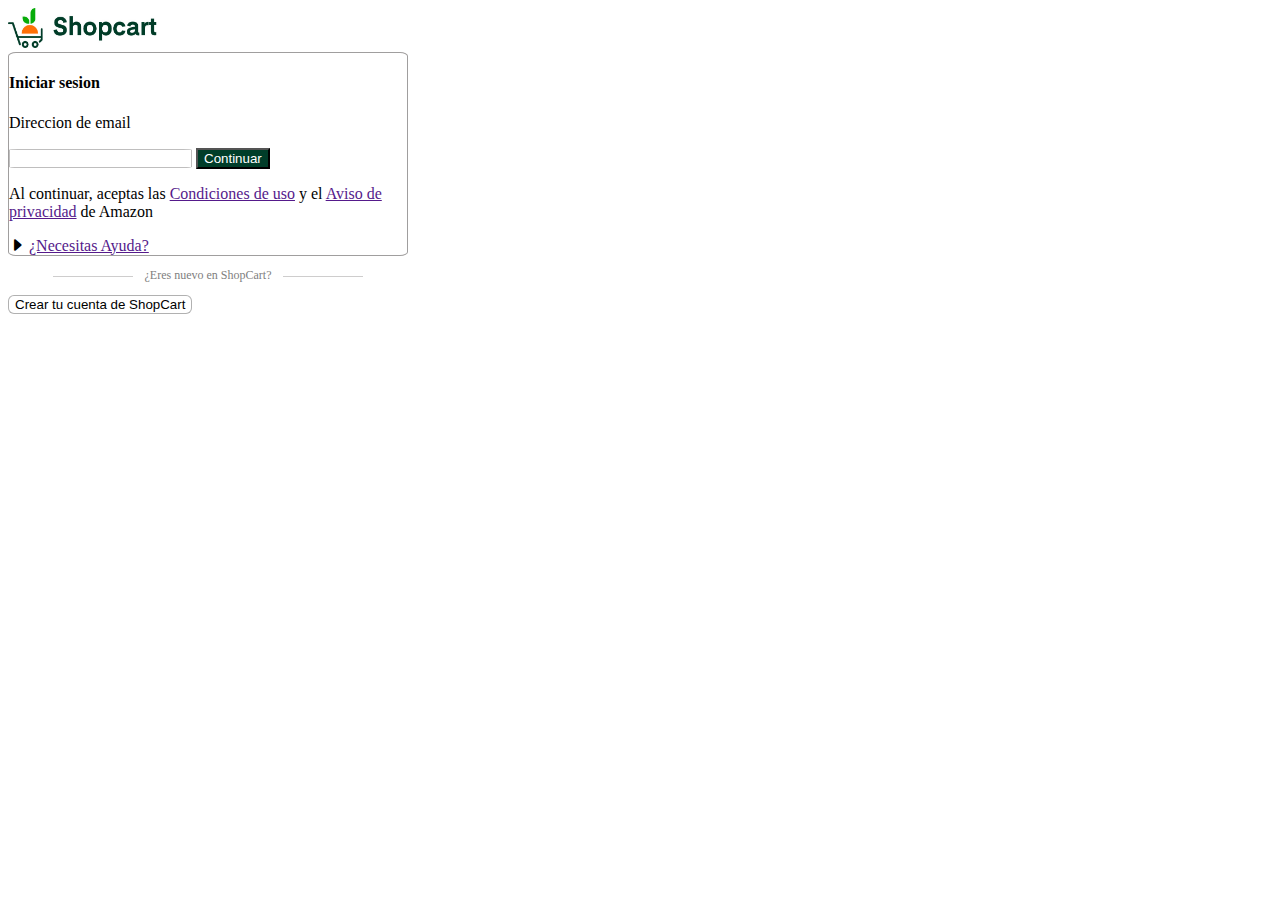
==== signup.html @ 2ca984e2 "add signup.html and mejore hovers" ====
<!DOCTYPE html>
<html lang="en">
<head>
    <meta charset="UTF-8">
    <meta name="viewport" content="width=device-width, initial-scale=1.0">
    <title>Registro</title>
    <link rel="stylesheet" href="estilo.css">
    <link rel="stylesheet" href="https://cdn.jsdelivr.net/npm/bootstrap-icons@1.11.0/font/bootstrap-icons.css">
    <link href="https://cdn.jsdelivr.net/npm/bootstrap@5.3.1/dist/css/bootstrap.min.css" rel="stylesheet"
        integrity="sha384-4bw+/aepP/YC94hEpVNVgiZdgIC5+VKNBQNGCHeKRQN+PtmoHDEXuppvnDJzQIu9" crossorigin="anonymous">
</head>
<body>
    <div class="text-center align-items-center">
        <img src="Img/ShopCart.jpg" class="shopCart">
    </div>
    <div class="d-flex flex-column align-items-center text-center justify-content-center ancho pt-3 mx-auto">
        <div class="d-flex flex-column borde p-4">
            <h4 class="align-self-start">Iniciar sesion</h4>
            <div class="d-flex flex-column">
                <p class="align-self-start mb-1">Direccion de email</p>
                <input type="text" class="input p-1">
                <button class="btn btnVerde mt-2">Continuar</button>
            </div>
            <p class="align-self-start mt-2">Al continuar, aceptas las <a href="" class="hoverEnlace">Condiciones de uso</a>
                y el <a href="" class="hoverEnlace">Aviso de privacidad</a> de Amazon</p>
            <div class="d-flex">
                <i class="bi bi-caret-right-fill mt-2 pe-2"></i>
                <a href="" class="align-self-start mt-2 hoverEnlace">¿Necesitas Ayuda?</a>
            </div>
        </div>
        <div class="d-flex flex-column pt-3 w-100">
            <p class="styled-paragraph">¿Eres nuevo en ShopCart?</p>
            <button class="btnBlanco py-1">Crear tu cuenta de ShopCart</button>
        </div>
    </div>
</body>
</html>
---- estilo.css ----
.size{
    font-size: 20px;
}

.fondoVerde{
    background-color:#003D29;
}

.shopCart{
    width: 150px;
    height: 40px;
}

/* HOVER */

.hoverVerde:hover{
    background-color: rgba(33, 33, 35) !important;
}

.hoverEnlace:hover {
    color: rgb(226, 43, 76);
}

.footerText:hover {
    color: rgb(226, 43, 76);
}

li:hover {
    color: rgb(248, 61, 61);
    transform: translateX(8px);
    transition: 0.5s;
}

.btnBlanco:hover {
    background-color: rgb(232, 231, 231, 0.7) !important;
}

/* HERO */

.colorVerde{
    color: #003D29 !important;
}

.tamaño{
    font-size: 65px;
    font-weight: bold;
}

.heroBoton{
    background-color: #003D29 !important;
    color:white !important;
    border-radius: 15% !important;
    font-weight: bold !important;
    width: 15%;
    font-size: large !important;
}

.hero{
    background-image: url(Img/Hero\ TPfinal.jpg);
    height: 100vh;
    background-size: cover;
    background-position: center;
}


/* Section Sillon */
.imgSillon{
    background-image: url(Img/FotoSillones.png);
    height: 100vh !important;
    width: 100% !important;
    background-size: cover;
    background-position: center;
}

.absolute{
    position: absolute;
}

.fondo{
    background-color: #003D29 !important;
    color: white;
}

.derecha{
    text-align: end !important;
}


/* Footer */

.bord{
    border: 1px solid rgb(201, 201, 201); 
    width: 60px;
    height: 40px;
    margin: 5px;
    border-radius: 10%;
}

.sinMarcador{
    list-style: none;
}

li{
    padding-bottom: 3px;
    cursor: pointer;
}

.icons{
    font-size: x-large;
    color:rgb(226, 43, 76);
    cursor: pointer;
}

.footerText{
    cursor: pointer;
}



.borde{
    border-right: 1px black solid;
}

/* SINGIN.HTML */

.ancho{
    width: 25rem;
    align-items: center;
}

.btnVerde{
    background-color: #003D29 !important;
    color: white !important;
}

.input{
    border-radius: 5%;
    border: 1px solid rgb(191, 190, 190);
}

.borde{
    border: 1px solid rgb(160, 158, 158);
    border-radius: 2%;
}

.btnBlanco{
    background-color: white;
    border: 1px solid rgb(144, 144, 144,0.7);
    border-radius: 0.375rem;
}



.styled-paragraph {
    /* position: relative; */
    text-align: center;
    font-size: 12px;
    color: gray;
}

.styled-paragraph::before,
.styled-paragraph::after {
    content: "";
    display: inline-block;
    vertical-align: middle;
    width: 20%;
    height: 0.3px;
    background-color: rgb(206, 205, 205);
}

.styled-paragraph::before {
    margin-right: 1em;
}

.styled-paragraph::after {
    margin-left: 1em;
}
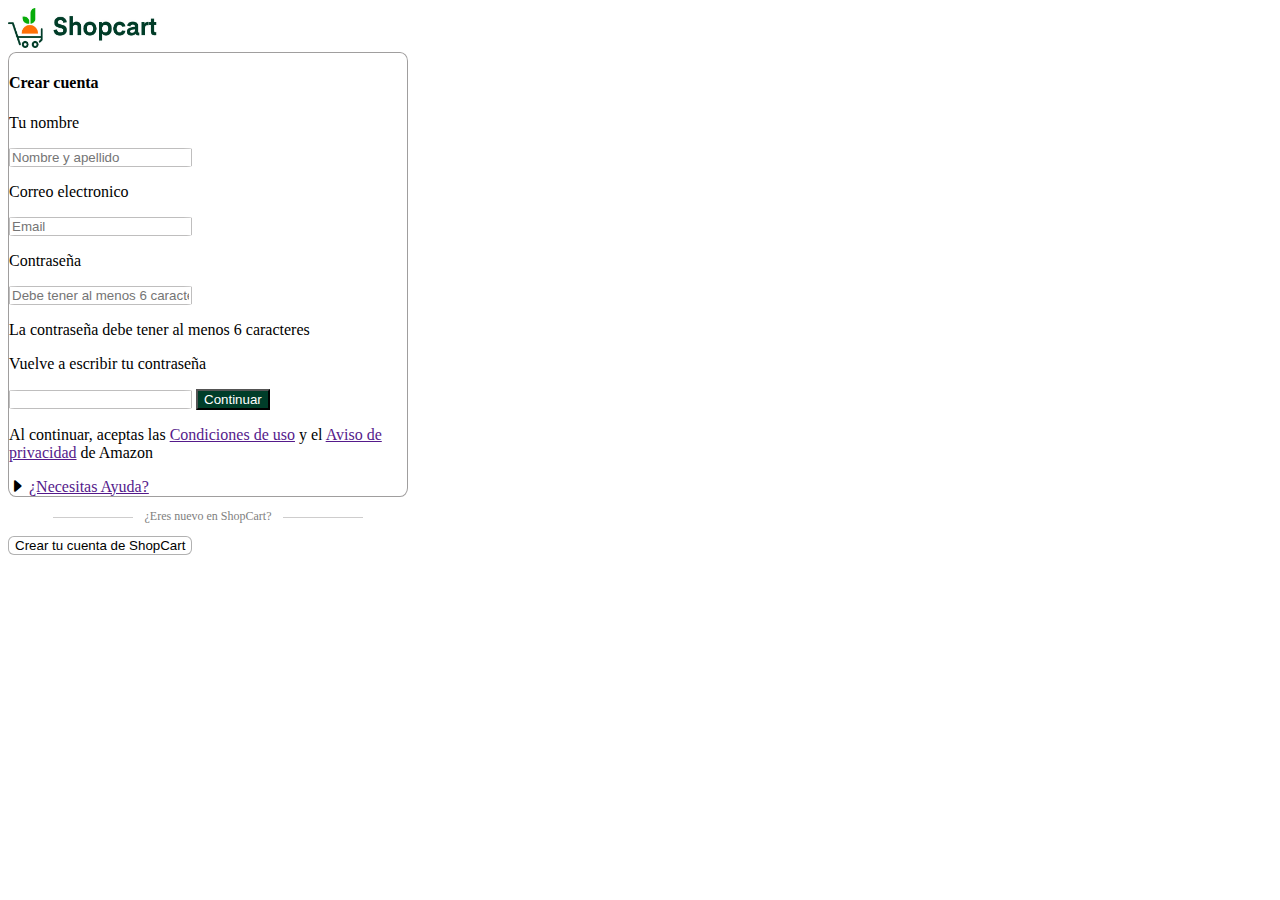
==== commit 317cf120: "add margin in shopcart icon and init form at the signup" ====
--- a/signup.html
+++ b/signup.html
@@ -10,16 +10,26 @@
         integrity="sha384-4bw+/aepP/YC94hEpVNVgiZdgIC5+VKNBQNGCHeKRQN+PtmoHDEXuppvnDJzQIu9" crossorigin="anonymous">
 </head>
 <body>
-    <div class="text-center align-items-center">
-        <img src="Img/ShopCart.jpg" class="shopCart">
+    <div class="text-center align-items-center mt-2">
+        <a href="index.html"><img src="Img/ShopCart.jpg" class="shopCart"></a>
     </div>
     <div class="d-flex flex-column align-items-center text-center justify-content-center ancho pt-3 mx-auto">
         <div class="d-flex flex-column borde p-4">
-            <h4 class="align-self-start">Iniciar sesion</h4>
+            <h4 class="align-self-start">Crear cuenta</h4>
             <div class="d-flex flex-column">
-                <p class="align-self-start mb-1">Direccion de email</p>
-                <input type="text" class="input p-1">
-                <button class="btn btnVerde mt-2">Continuar</button>
+                <form action="">
+                    <p class="align-self-start mb-1">Tu nombre</p>
+                    <input type="text" class="input p-1" placeholder="Nombre y apellido">
+                    <p class="align-self-start mb-1">Correo electronico</p>
+                    <input type="text" class="input p-1" placeholder="Email">
+                    <p class="align-self-start mb-1">Contraseña</p>
+                    <input type="password" class="input p-1" placeholder="Debe tener al menos 6 caracteres">
+                    <p>La contraseña debe tener al menos 6 caracteres</p>
+                    <p class="align-self-start mb-1">Vuelve a escribir tu contraseña</p>
+                    <input type="password" class="input p-1">
+                    <button class="btn btnVerde mt-2">Continuar</button>
+                </form>
+                
             </div>
             <p class="align-self-start mt-2">Al continuar, aceptas las <a href="" class="hoverEnlace">Condiciones de uso</a>
                 y el <a href="" class="hoverEnlace">Aviso de privacidad</a> de Amazon</p>
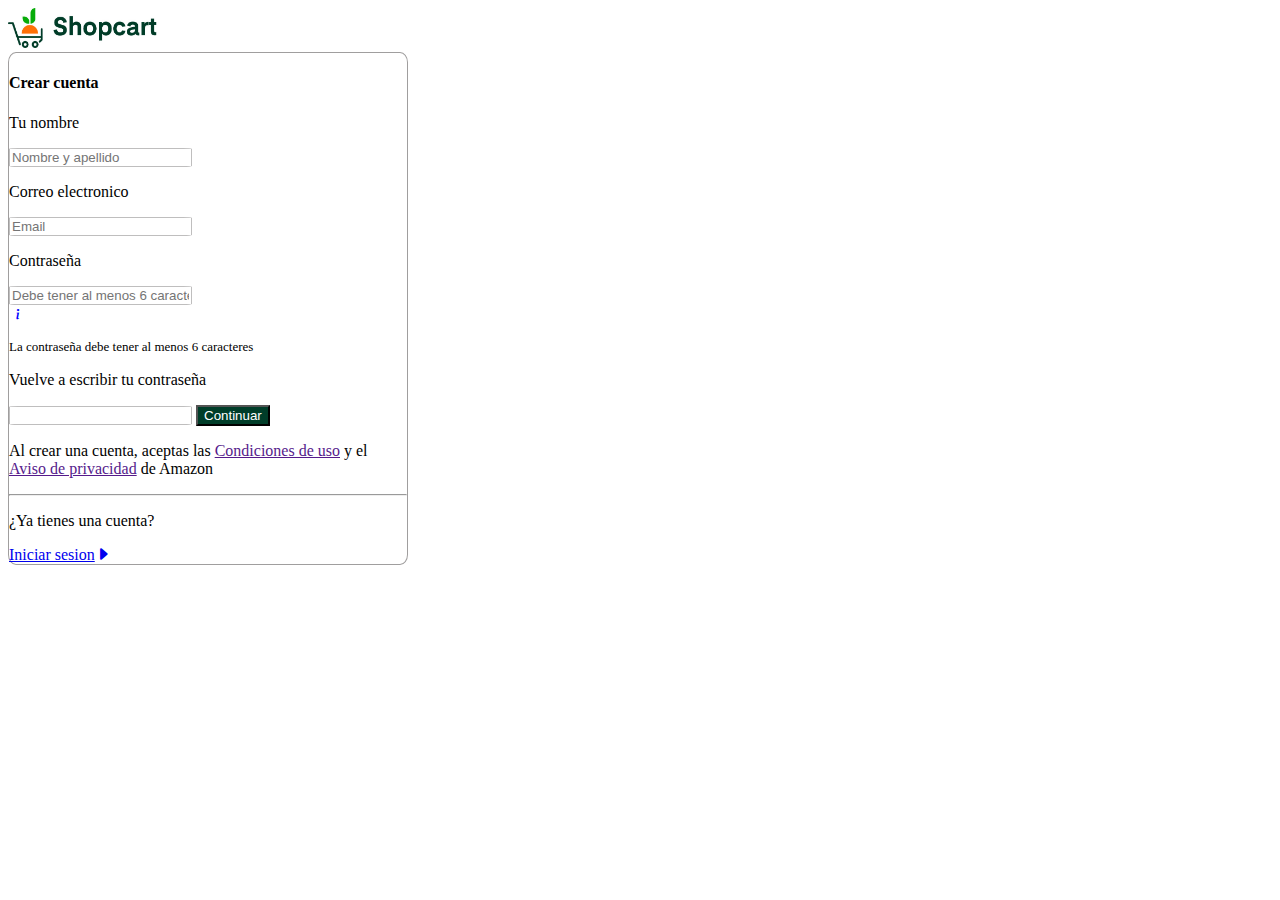
==== commit 194f02b3: "termine el crudo de crear cuenta, solo faltan detalles de footer(boxshadow)" ====
--- a/signup.html
+++ b/signup.html
@@ -16,31 +16,27 @@
     <div class="d-flex flex-column align-items-center text-center justify-content-center ancho pt-3 mx-auto">
         <div class="d-flex flex-column borde p-4">
             <h4 class="align-self-start">Crear cuenta</h4>
-            <div class="d-flex flex-column">
-                <form action="">
+                <form action="" class="d-flex flex-column">
                     <p class="align-self-start mb-1">Tu nombre</p>
                     <input type="text" class="input p-1" placeholder="Nombre y apellido">
                     <p class="align-self-start mb-1">Correo electronico</p>
                     <input type="text" class="input p-1" placeholder="Email">
-                    <p class="align-self-start mb-1">Contraseña</p>
+                    <p class="align-self-start mb-1 pt-2">Contraseña</p>
                     <input type="password" class="input p-1" placeholder="Debe tener al menos 6 caracteres">
-                    <p>La contraseña debe tener al menos 6 caracteres</p>
+                    <div class="d-flex justify-content-evenly pt-1 me-5">
+                        <i class="bi bi-info alerta"></i>
+                        <p class="achicar">La contraseña debe tener al menos 6 caracteres</p>
+                    </div>
                     <p class="align-self-start mb-1">Vuelve a escribir tu contraseña</p>
                     <input type="password" class="input p-1">
-                    <button class="btn btnVerde mt-2">Continuar</button>
+                    <button class="btn btnVerde mt-2 hoverVerde">Continuar</button>
                 </form>
-                
+            <p class="align-self-start mt-2">Al crear una cuenta, aceptas las <a href="" class="hoverEnlace">Condiciones de uso</a>
+                y el <a href="" class="hoverEnlace">Aviso de privacidad</a> de Amazon</p>
+            <hr>
+            <div class="d-flex pt-5">
+                <p>¿Ya tienes una cuenta?</p><a href="singin.html" class="ps-1 hoverEnlace">Iniciar sesion<i class="bi bi-caret-right-fill ps-1"></i></a>
             </div>
-            <p class="align-self-start mt-2">Al continuar, aceptas las <a href="" class="hoverEnlace">Condiciones de uso</a>
-                y el <a href="" class="hoverEnlace">Aviso de privacidad</a> de Amazon</p>
-            <div class="d-flex">
-                <i class="bi bi-caret-right-fill mt-2 pe-2"></i>
-                <a href="" class="align-self-start mt-2 hoverEnlace">¿Necesitas Ayuda?</a>
-            </div>
-        </div>
-        <div class="d-flex flex-column pt-3 w-100">
-            <p class="styled-paragraph">¿Eres nuevo en ShopCart?</p>
-            <button class="btnBlanco py-1">Crear tu cuenta de ShopCart</button>
         </div>
     </div>
 </body>
--- a/estilo.css
+++ b/estilo.css
@@ -176,3 +176,16 @@
     margin-left: 1em;
 }
 
+/* signUP HTML */
+.achicar{
+    font-size: small !important;
+}
+
+.alerta{
+    color: blue !important;
+    font-size: large;
+}
+
+.linea{
+    color: gray;
+}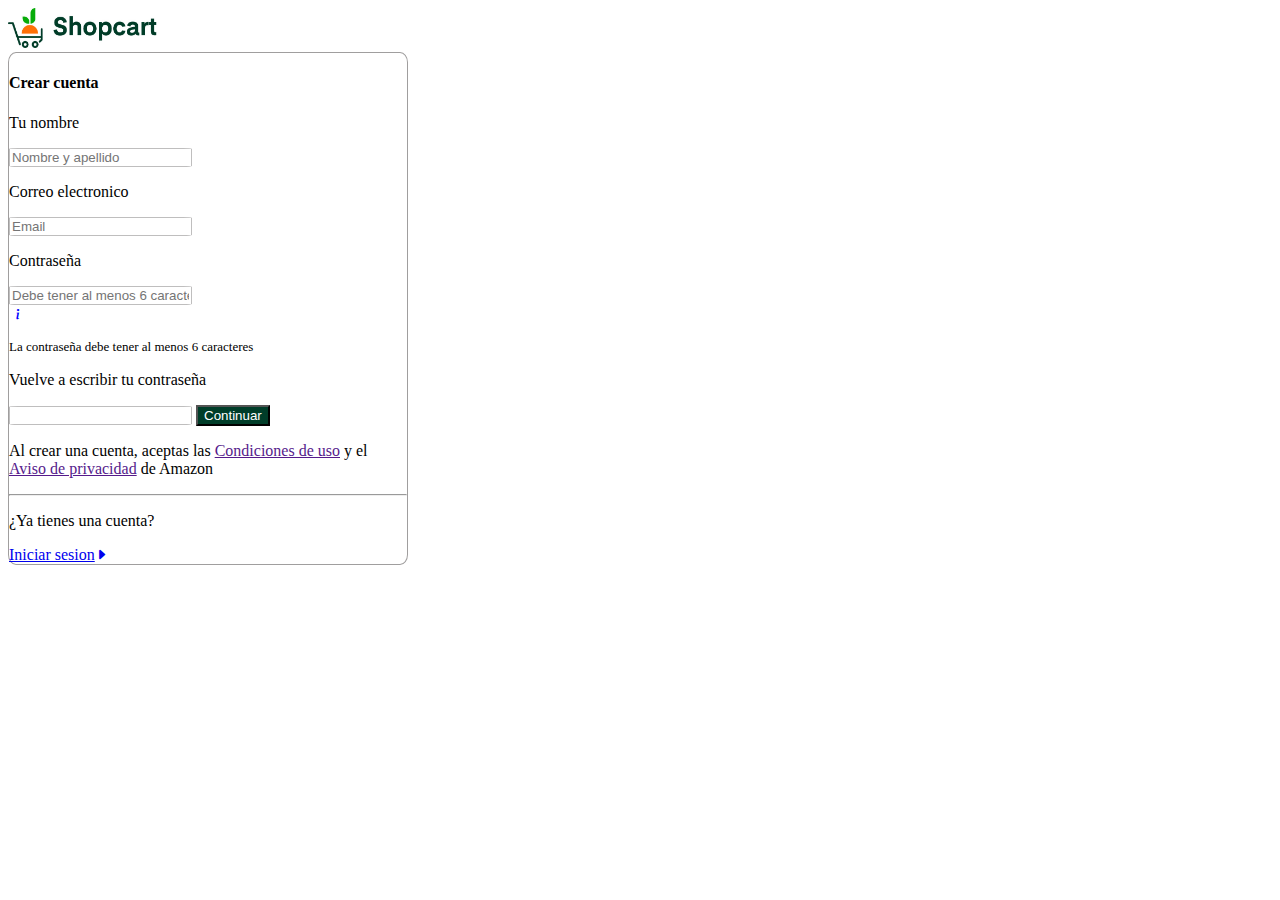
==== commit e430a714: "add achicar a icon and add bordeOnly" ====
--- a/signup.html
+++ b/signup.html
@@ -35,7 +35,7 @@
                 y el <a href="" class="hoverEnlace">Aviso de privacidad</a> de Amazon</p>
             <hr>
             <div class="d-flex pt-5">
-                <p>¿Ya tienes una cuenta?</p><a href="singin.html" class="ps-1 hoverEnlace">Iniciar sesion<i class="bi bi-caret-right-fill ps-1"></i></a>
+                <p>¿Ya tienes una cuenta?</p><a href="singin.html" class="ps-1 hoverEnlace">Iniciar sesion<i class="bi bi-caret-right-fill ps-1 achicar"></i></a>
             </div>
         </div>
     </div>
--- a/estilo.css
+++ b/estilo.css
@@ -117,7 +117,7 @@
 
 
 
-.borde{
+.bordeOnly{
     border-right: 1px black solid;
 }
 
